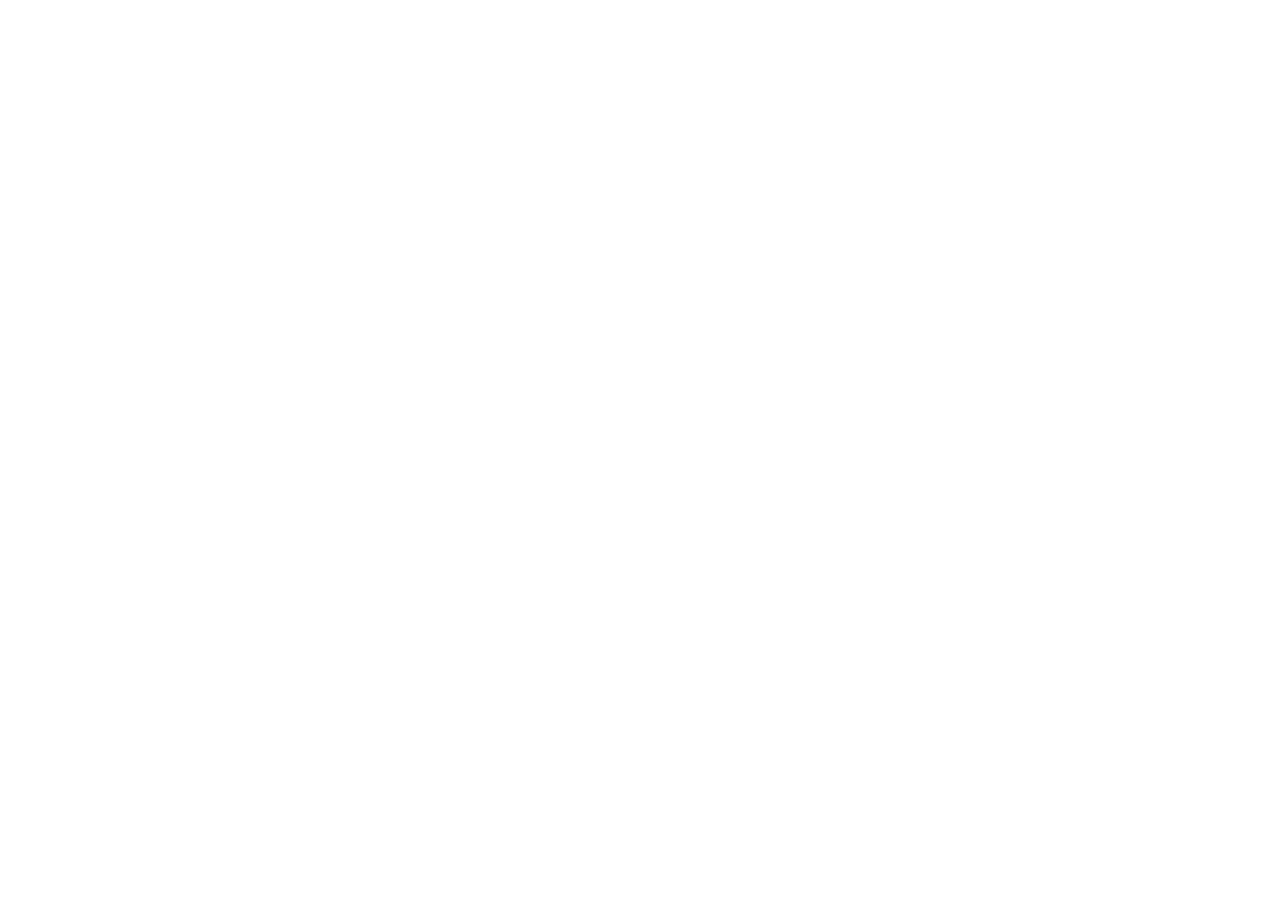
==== museum-of-candy/index.html @ c4e4a5b8 "Adicionando links da fonte e bootstrap" ====
<!DOCTYPE html>
<html lang="en">
<head>
    <meta charset="UTF-8">
    <meta name="viewport" content="width=device-width, initial-scale=1.0">
    <title>Museum of Candy</title>

    <!-- Google Font -->
    <link href="https://fonts.googleapis.com/css?family=Nunito:200,300,400,700" rel="stylesheet">

    <!-- Bootstrap CSS -->
    <link rel="stylesheet" href="https://stackpath.bootstrapcdn.com/bootstrap/4.1.3/css/bootstrap.min.css" integrity="sha384-MCw98/SFnGE8fJT3GXwEOngsV7Zt27NXFoaoApmYm81iuXoPkFOJwJ8ERdknLPMO" crossorigin="anonymous">

    <!-- Custom CSS -->
    <link rel="stylesheet" href="app.css">
</head>
<body>
    


    <script src="https://code.jquery.com/jquery-3.3.1.slim.min.js" integrity="sha384-q8i/X+965DzO0rT7abK41JStQIAqVgRVzpbzo5smXKp4YfRvH+8abtTE1Pi6jizo" crossorigin="anonymous"></script>
    <script src="https://cdnjs.cloudflare.com/ajax/libs/popper.js/1.14.3/umd/popper.min.js" integrity="sha384-ZMP7rVo3mIykV+2+9J3UJ46jBk0WLaUAdn689aCwoqbBJiSnjAK/l8WvCWPIPm49" crossorigin="anonymous"></script>
    <script src="https://stackpath.bootstrapcdn.com/bootstrap/4.1.3/js/bootstrap.min.js" integrity="sha384-ChfqqxuZUCnJSK3+MXmPNIyE6ZbWh2IMqE241rYiqJxyMiZ6OW/JmZQ5stwEULTy" crossorigin="anonymous"></script>
</body>
</html>
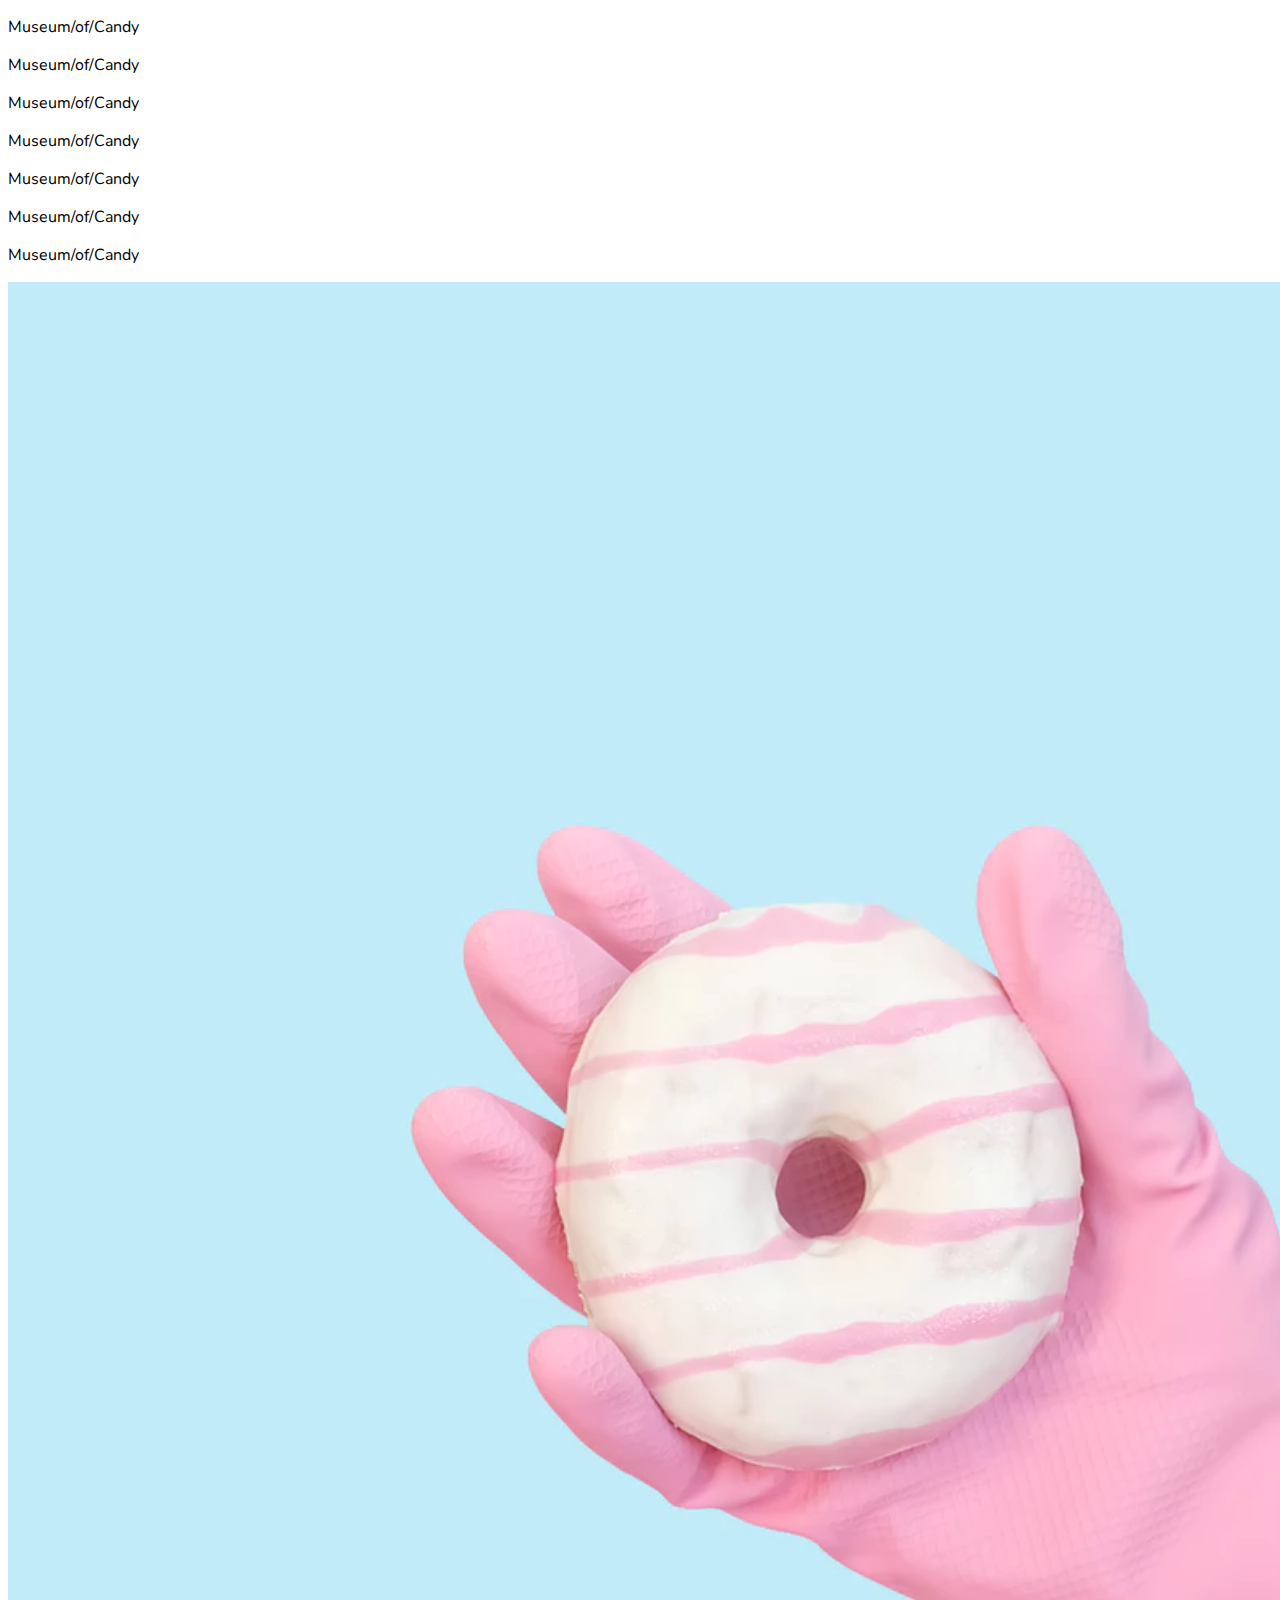
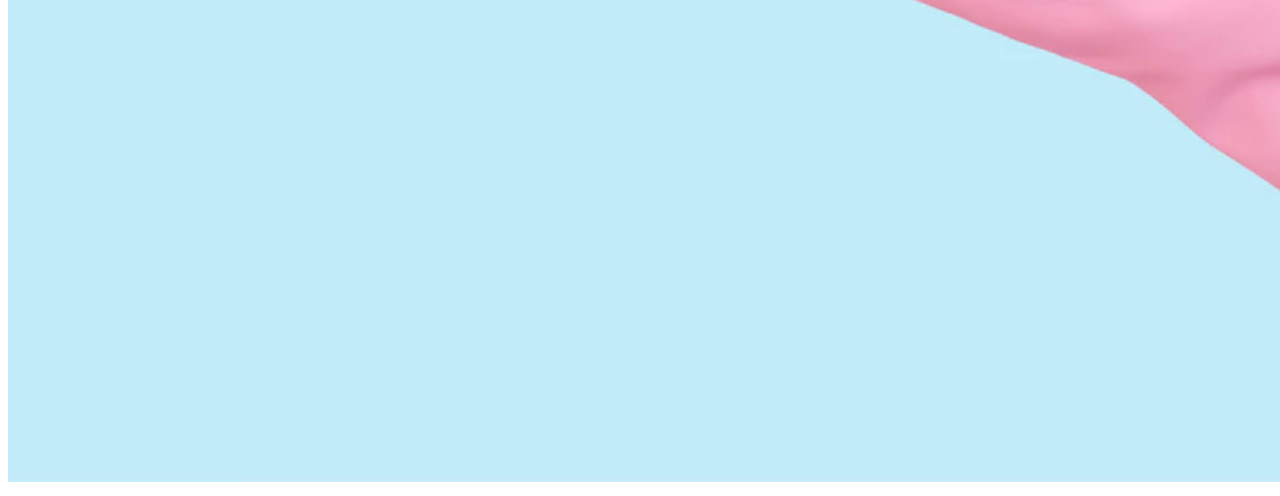
==== commit 346a4891: "Adicionando as classes img-fluid e container-fluid" ====
--- a/museum-of-candy/index.html
+++ b/museum-of-candy/index.html
@@ -12,9 +12,28 @@
     <link rel="stylesheet" href="https://stackpath.bootstrapcdn.com/bootstrap/4.1.3/css/bootstrap.min.css" integrity="sha384-MCw98/SFnGE8fJT3GXwEOngsV7Zt27NXFoaoApmYm81iuXoPkFOJwJ8ERdknLPMO" crossorigin="anonymous">
 
     <!-- Custom CSS -->
-    <link rel="stylesheet" href="app.css">
+    <link rel="stylesheet" href="style.css">
 </head>
 <body>
+
+    
+
+    <section class="header container-fluid">
+        <div class="row">
+            <div class="col-lg-6 col-md-12">
+                <p>Museum<span class="barra">/</span>of<span class="barra">/</span>Candy</p>
+                <p>Museum<span class="barra">/</span>of<span class="barra">/</span>Candy</p>
+                <p>Museum<span class="barra">/</span>of<span class="barra">/</span>Candy</p>
+                <p>Museum<span class="barra">/</span>of<span class="barra">/</span>Candy</p>
+                <p>Museum<span class="barra">/</span>of<span class="barra">/</span>Candy</p>
+                <p>Museum<span class="barra">/</span>of<span class="barra">/</span>Candy</p>
+                <p>Museum<span class="barra">/</span>of<span class="barra">/</span>Candy</p>
+            </div>
+            <div class="col-lg-6 col-md-12">
+                <img src="imgs/hand2.png" class="img-fluid">
+            </div>
+        </div>
+    </section>
     
 
 
--- a/museum-of-candy/style.css
+++ b/museum-of-candy/style.css
@@ -0,0 +1,3 @@
+body {
+    font-family: "Nunito", sans-serif;
+}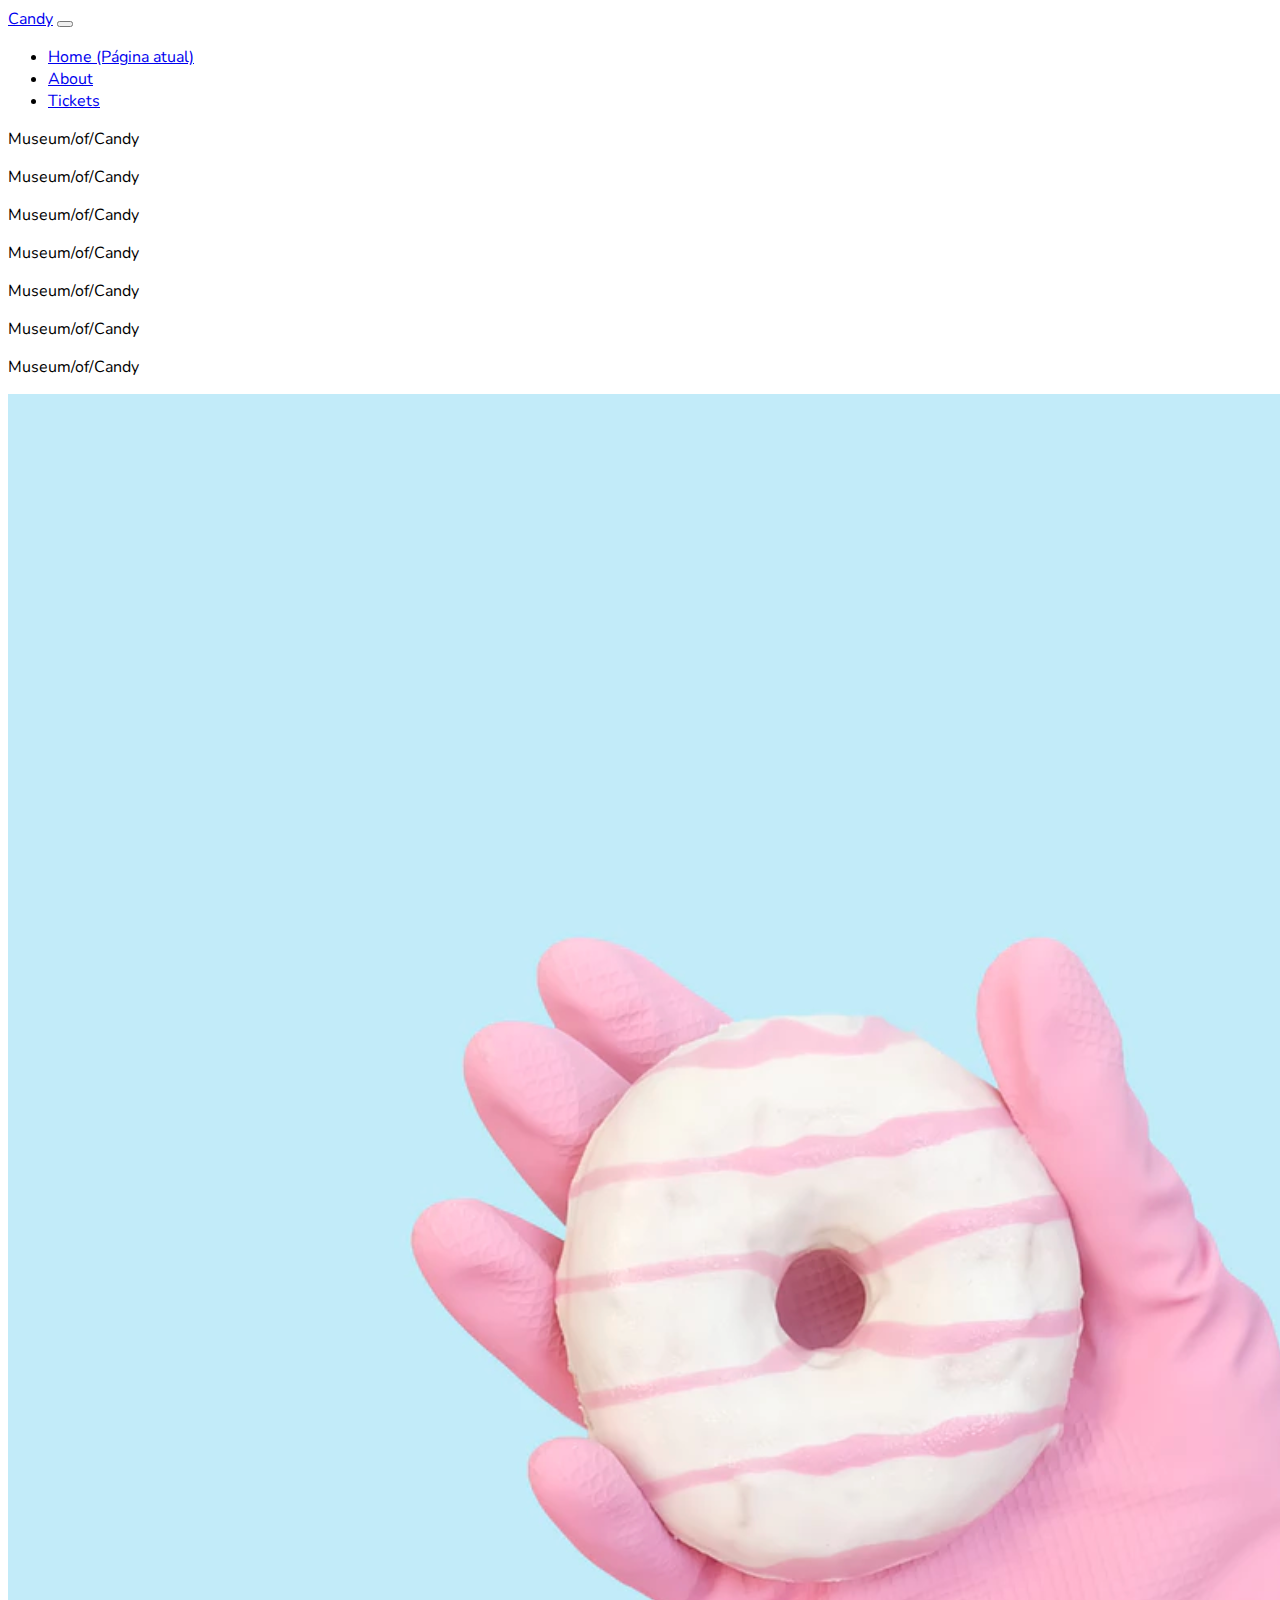
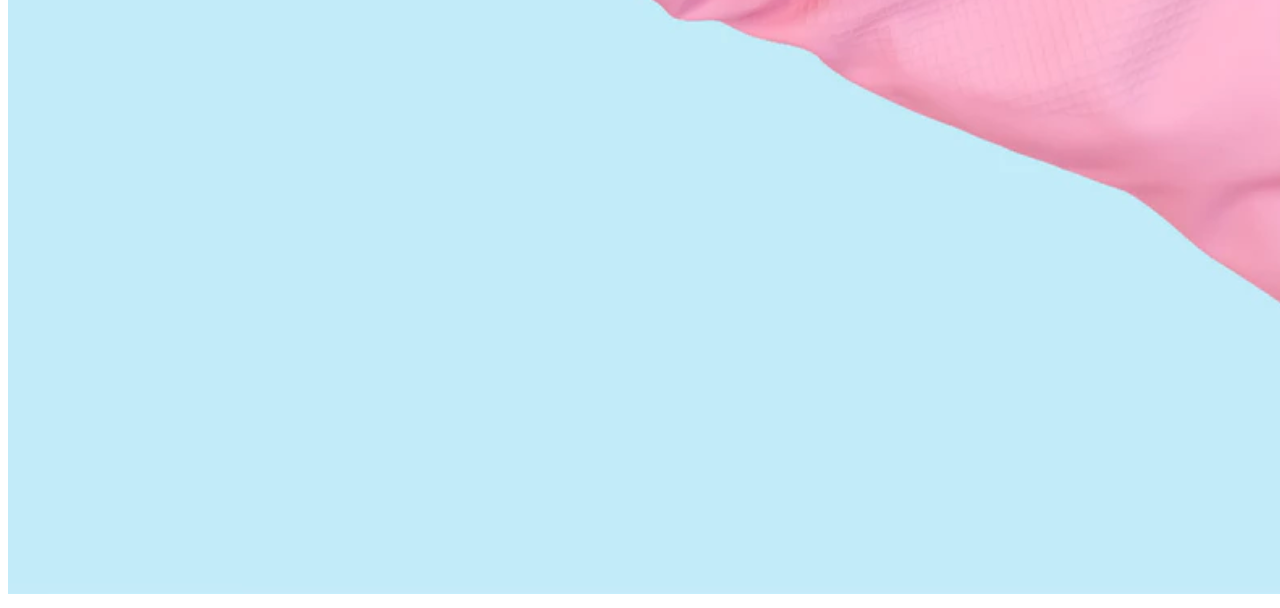
==== commit f4ddea55: "Adicionando a navbar" ====
--- a/museum-of-candy/index.html
+++ b/museum-of-candy/index.html
@@ -16,7 +16,25 @@
 </head>
 <body>
 
-    
+    <nav class="navbar navbar-expand-lg navbar-light bg-light">
+        <a class="navbar-brand" href="#">Candy</a>
+        <button class="navbar-toggler" type="button" data-toggle="collapse" data-target="#navbarNav" aria-controls="navbarNav" aria-expanded="false" aria-label="Alterna navegação">
+          <span class="navbar-toggler-icon"></span>
+        </button>
+        <div class="collapse navbar-collapse" id="navbarNav">
+          <ul class="navbar-nav">
+            <li class="nav-item">
+              <a class="nav-link" href="#">Home <span class="sr-only">(Página atual)</span></a>
+            </li>
+            <li class="nav-item">
+              <a class="nav-link" href="#">About</a>
+            </li>
+            <li class="nav-item">
+              <a class="nav-link" href="#">Tickets</a>
+            </li>
+          </ul>
+        </div>
+      </nav>
 
     <section class="header container-fluid">
         <div class="row">
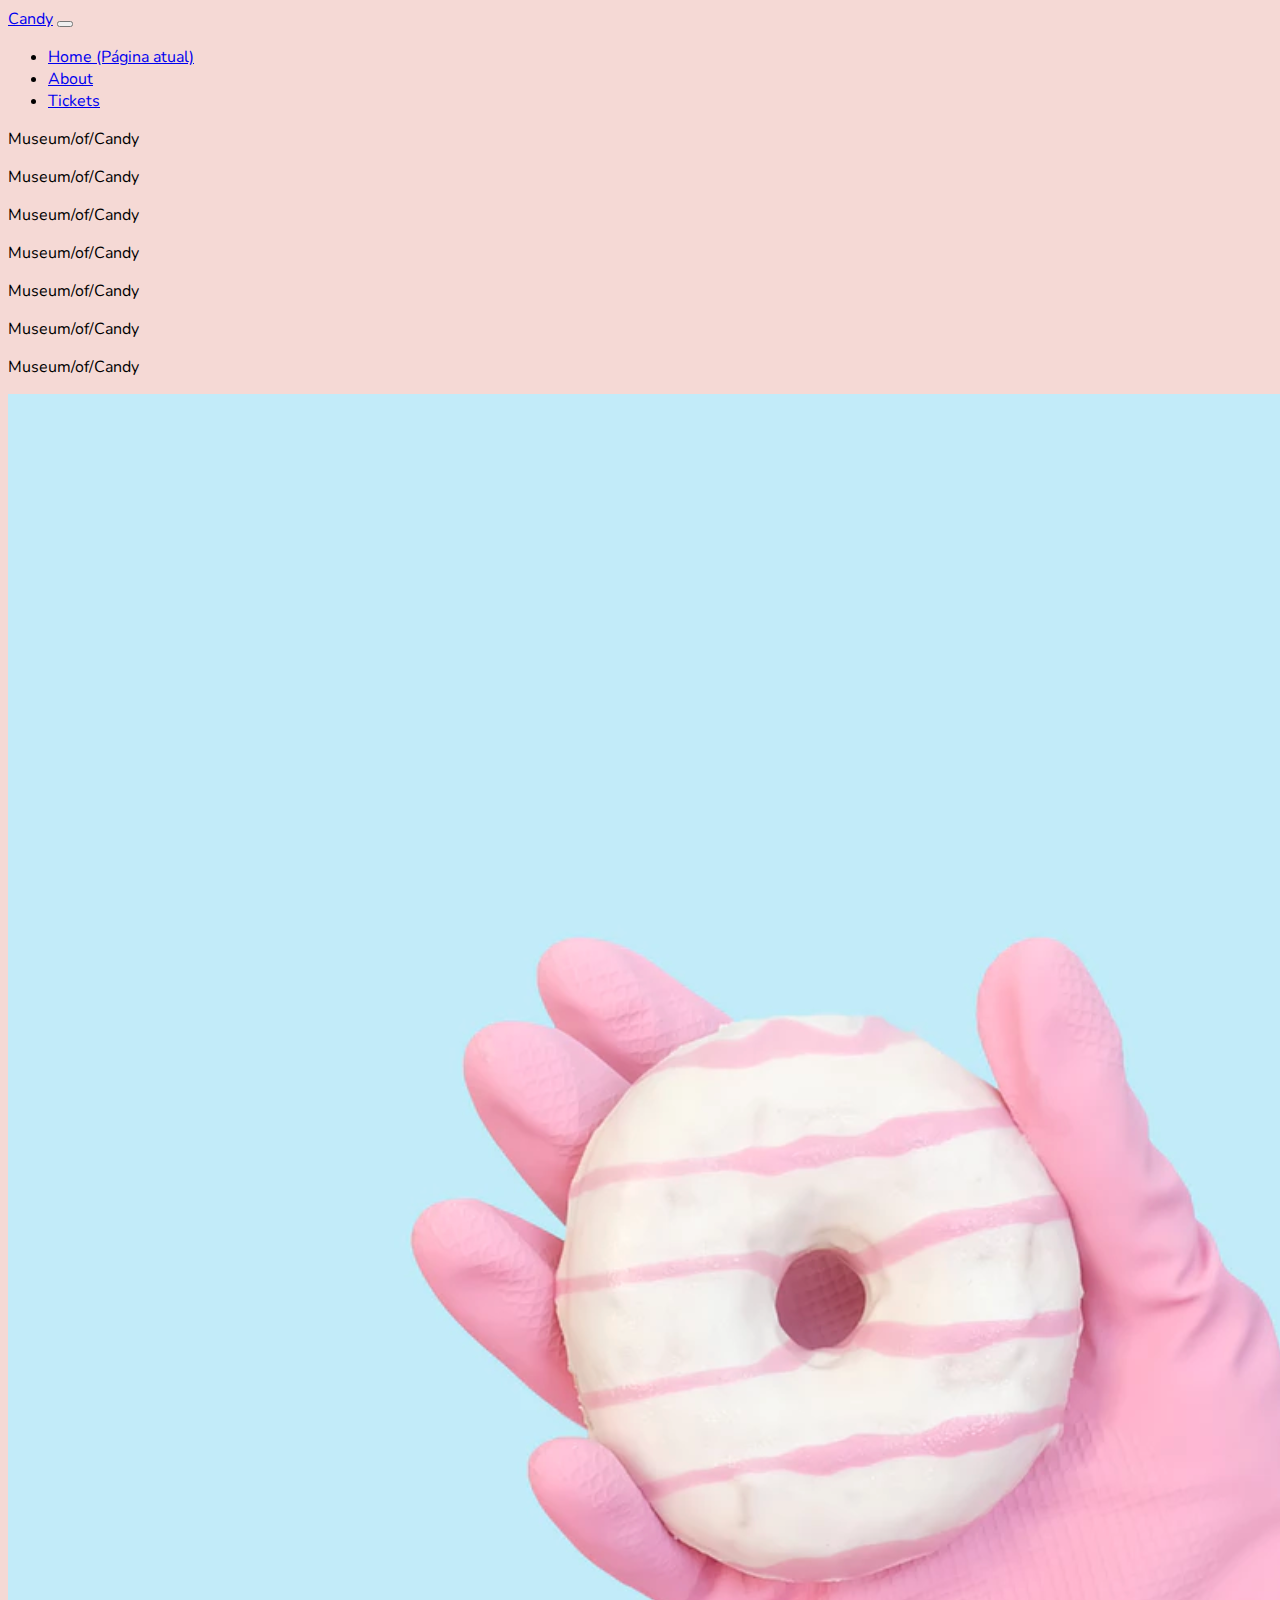
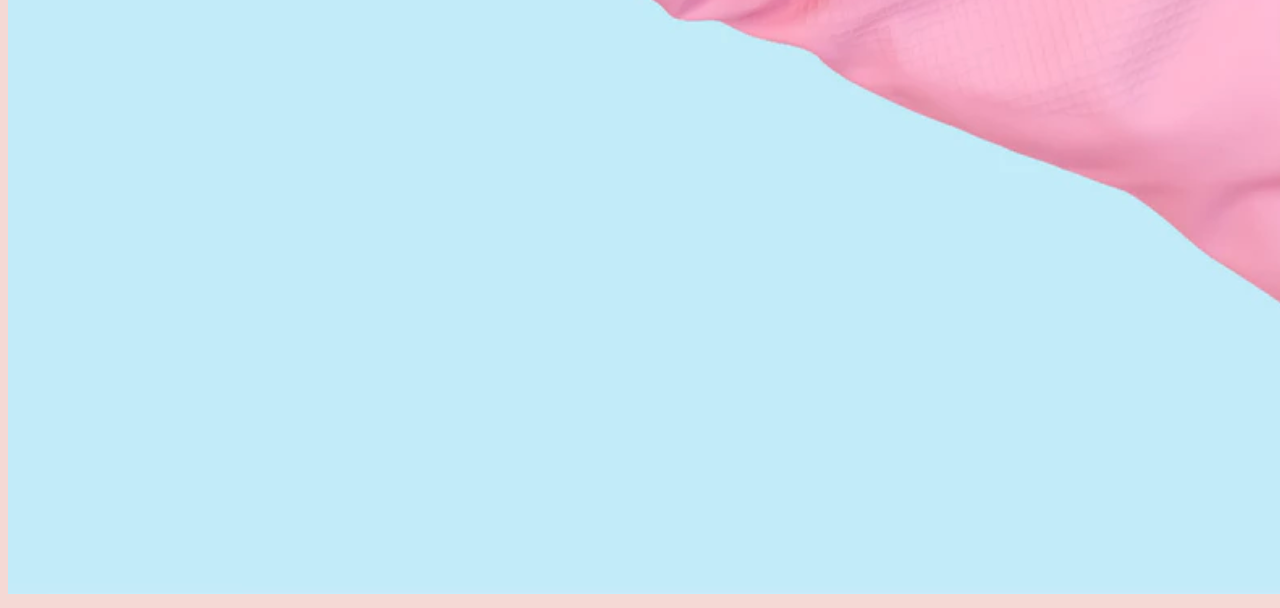
==== commit 65fd056c: "Colocando a classe pra fizar navbar no topo" ====
--- a/museum-of-candy/index.html
+++ b/museum-of-candy/index.html
@@ -16,7 +16,7 @@
 </head>
 <body>
 
-    <nav class="navbar navbar-expand-lg navbar-light bg-light">
+    <nav class="navbar navbar-expand-lg navbar-light bg-light fixed-top">
         <a class="navbar-brand" href="#">Candy</a>
         <button class="navbar-toggler" type="button" data-toggle="collapse" data-target="#navbarNav" aria-controls="navbarNav" aria-expanded="false" aria-label="Alterna navegação">
           <span class="navbar-toggler-icon"></span>
--- a/museum-of-candy/style.css
+++ b/museum-of-candy/style.css
@@ -1,3 +1,4 @@
 body {
+    background: #f5d9d5;
     font-family: "Nunito", sans-serif;
 }